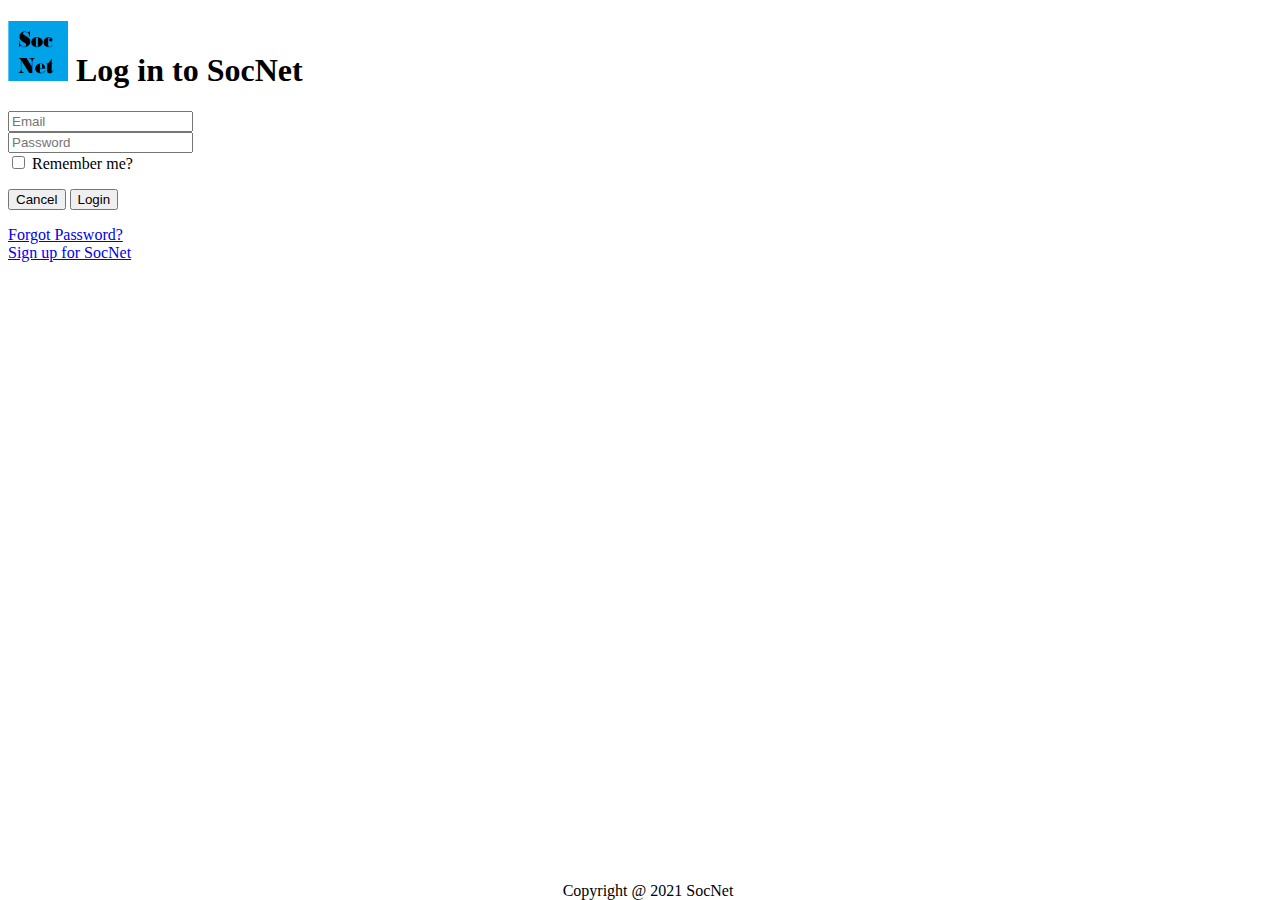
==== login.html @ f22402d5 "Updates to login page" ====
<!--
Includes two inputs (email, password), both required
Includes login and cancel buttons
Includes a “remember me” checkbox.
Include a link to a "Forgot Password?" page.
-->
<!doctype html>

<html lang="en">

<head>
    <meta charset="utf-8">
    <title>Login on SocNet</title>
    <link rel="stylesheet" href="style.css">
    <link href="https://cdn.jsdelivr.net/npm/bootstrap@5.0.0-beta2/dist/css/bootstrap.min.css" rel="stylesheet"
        integrity="sha384-BmbxuPwQa2lc/FVzBcNJ7UAyJxM6wuqIj61tLrc4wSX0szH/Ev+nYRRuWlolflfl" crossorigin="anonymous">
</head>

<body>
    <div class="text-center mb-3 mt-5">
        <h1>
            <img src="/images/SocNet.PNG" alt="" width="60" height="60">
            <Span>Log in to SocNet</Span>
        </h1>
    </div>

    <form>
        <div class="d-flex align-items-center justify-content-center">
            <div class="form-group row col-xxl-3 col-xl-4 col-lg-5 col-md-5 col-sm-7 col-7">
                <div class="mb-3">
                    <input type="email" id="emailInput" name="emailInput" required class="form-control"
                        placeholder="Email">
                </div>
                <div>
                    <input type="password" id="passwordInput" name="passwordInput" required class="form-control"
                        placeholder="Password">
                </div>

                <div class="d-flex align-items-center justify-content-center mt-2">
                    <div class="form-check">
                        <input class="form-check-input" type="checkbox" value="" id="rememberMeCheckbox">
                        <label class="form-check-label" for="rememberMeCheckbox">Remember me?</label>
                    </div>
                </div>

                <p class="text-center">
                    <button type="reset" class="btn btn-secondary mt-2">Cancel</button>
                    <button type="submit" class="btn btn-primary mt-2">Login</button>
                </p>
            </div>
        </div>
    </form>

    <div class="d-flex justify-content-center row m-0">
        <div
            class="d-flex justify-content-lg-end justify-content-md-end justify-content-center col-lg-5 col-md-3 col-sm-10">
            <a href="forgotPassword.html">Forgot Password?</a>
        </div>
        <div
            class="d-flex justify-content-lg-start justify-content-md-start justify-content-center col-lg-5 col-md-3 col-sm-10">
            <a href="signup.htlm">Sign up for SocNet</a>
        </div>
    </div>

    <div class="footer">
        <footer class="text-muted">Copyright @ 2021 SocNet</footer>
    </div>

    <script src="https://cdn.jsdelivr.net/npm/bootstrap@5.0.0-beta2/dist/js/bootstrap.bundle.min.js"
        integrity="sha384-b5kHyXgcpbZJO/tY9Ul7kGkf1S0CWuKcCD38l8YkeH8z8QjE0GmW1gYU5S9FOnJ0"
        crossorigin="anonymous"></script>
</body>

</html>
---- style.css ----
.main {
  padding-top: 80px;
}
.footer {
  position: absolute;
  width: 100%;
  bottom: 0;
  text-align: center;
}
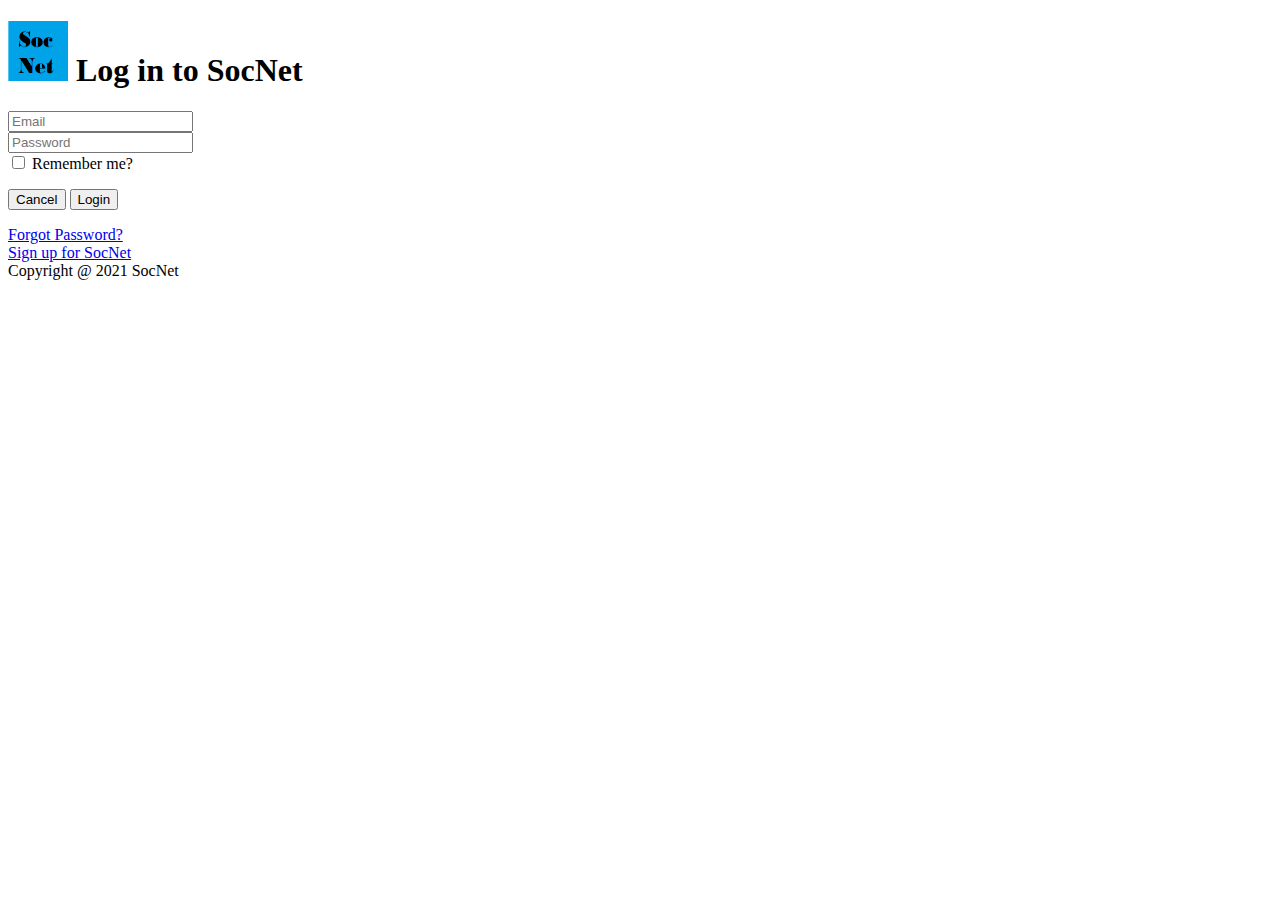
==== commit 7ac48ad3: "Removed .footer class. Found bootstrap equivalent" ====
--- a/login.html
+++ b/login.html
@@ -62,7 +62,7 @@
         </div>
     </div>
 
-    <div class="footer">
+    <div class="d-flex justify-content-center fixed-bottom">
         <footer class="text-muted">Copyright @ 2021 SocNet</footer>
     </div>
 
--- a/style.css
+++ b/style.css
@@ -1,9 +1,3 @@
 .main {
   padding-top: 80px;
 }
-.footer {
-  position: absolute;
-  width: 100%;
-  bottom: 0;
-  text-align: center;
-}
